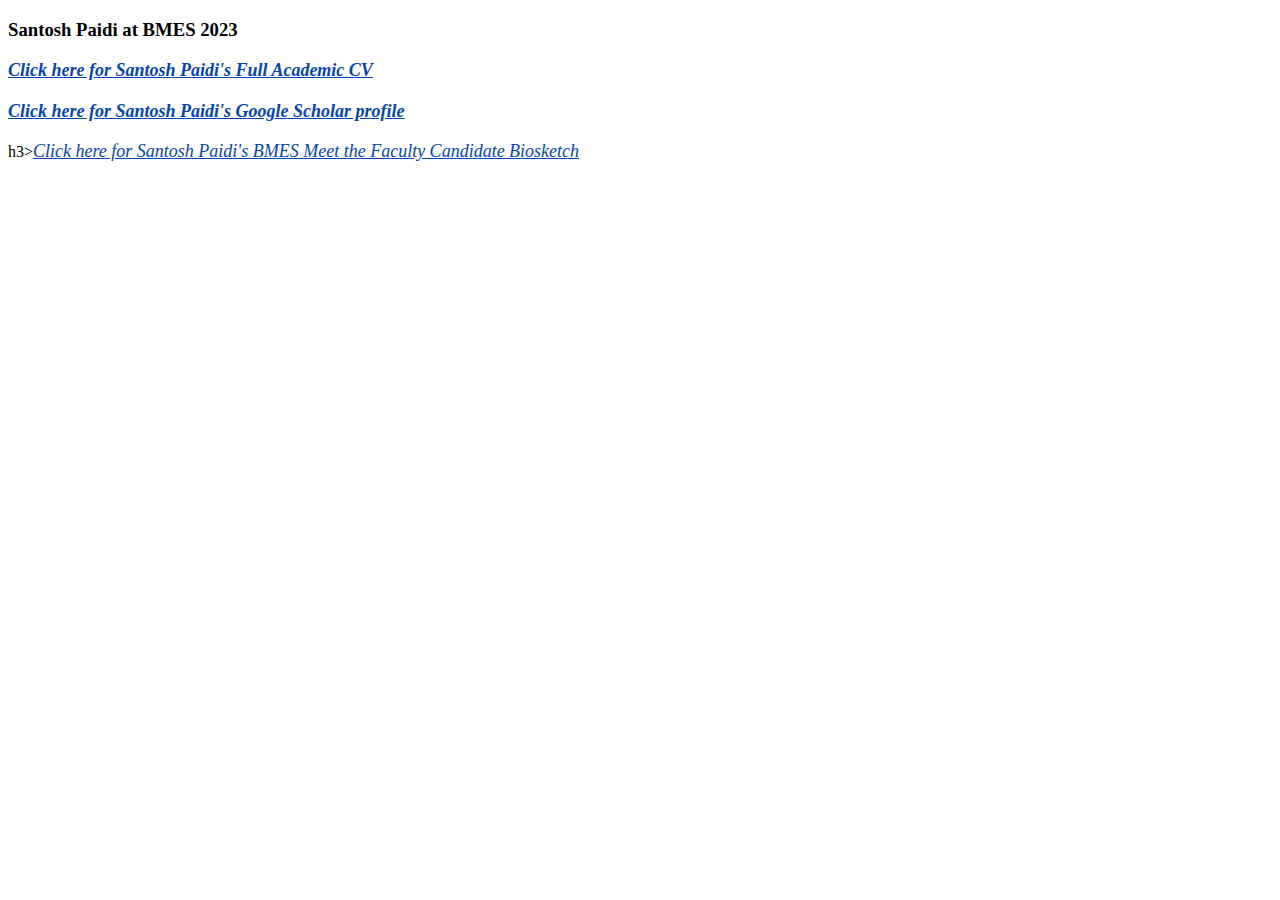
==== BMES.html @ b13f23d5 "Update BMES.html" ====
<!DOCTYPE html>
<html lang="en">
  <head>
    <meta charset="utf-8">
    <title>Santosh Paidi at BMES 2023</title>
     <div class="container">
            <header class="major">
              <h3>Santosh Paidi at BMES 2023</h3>
            </header>

               <h3><a Thank you very much for meeting with me at BMES Annual Meeting in Seattle and your interest in my research. Please find below links to my detailed academic CV, Google Scholar Profile, BMES Biosketch Handout and email address for further information.</a> </h3>
               <h3><a href="https://santoshpaidi.com/documents/Paidi_cv_website_2023.pdf"
                data-title="Santosh Paidi's CV 2023" target="_blank" title="Santosh Paidi's CV 2023"><font
                  color="#0645AD"><font size="4"><i><u>Click here for Santosh Paidi's Full Academic CV</u></i></font></font></a> </h3>

               <h3><a href="https://scholar.google.com/citations?user=IQp1PYcAAAAJ&hl=en"
                data-title="Santosh Paidi's Google Scholar Profile" target="_blank" title="Santosh Paidi's Google Scholar Profile"><font
                  color="#0645AD"><font size="4"><i><u>Click here for Santosh Paidi's Google Scholar profile</u></i></font></font></a> </h3>


                h3><a href="https://santoshpaidi.com/documents/BMES_Paidi_Biosketch.pdf"
                data-title="Santosh Paidi's BMES Biosketch" target="_blank" title="Santosh Paidi's Google Scholar Profile"><font
                  color="#0645AD"><font size="4"><i><u>Click here for Santosh Paidi's BMES Meet the Faculty Candidate Biosketch</u></i></font></font></a> </h3>

       
          
		    
		    
          </div>


    
  </head>
</html>
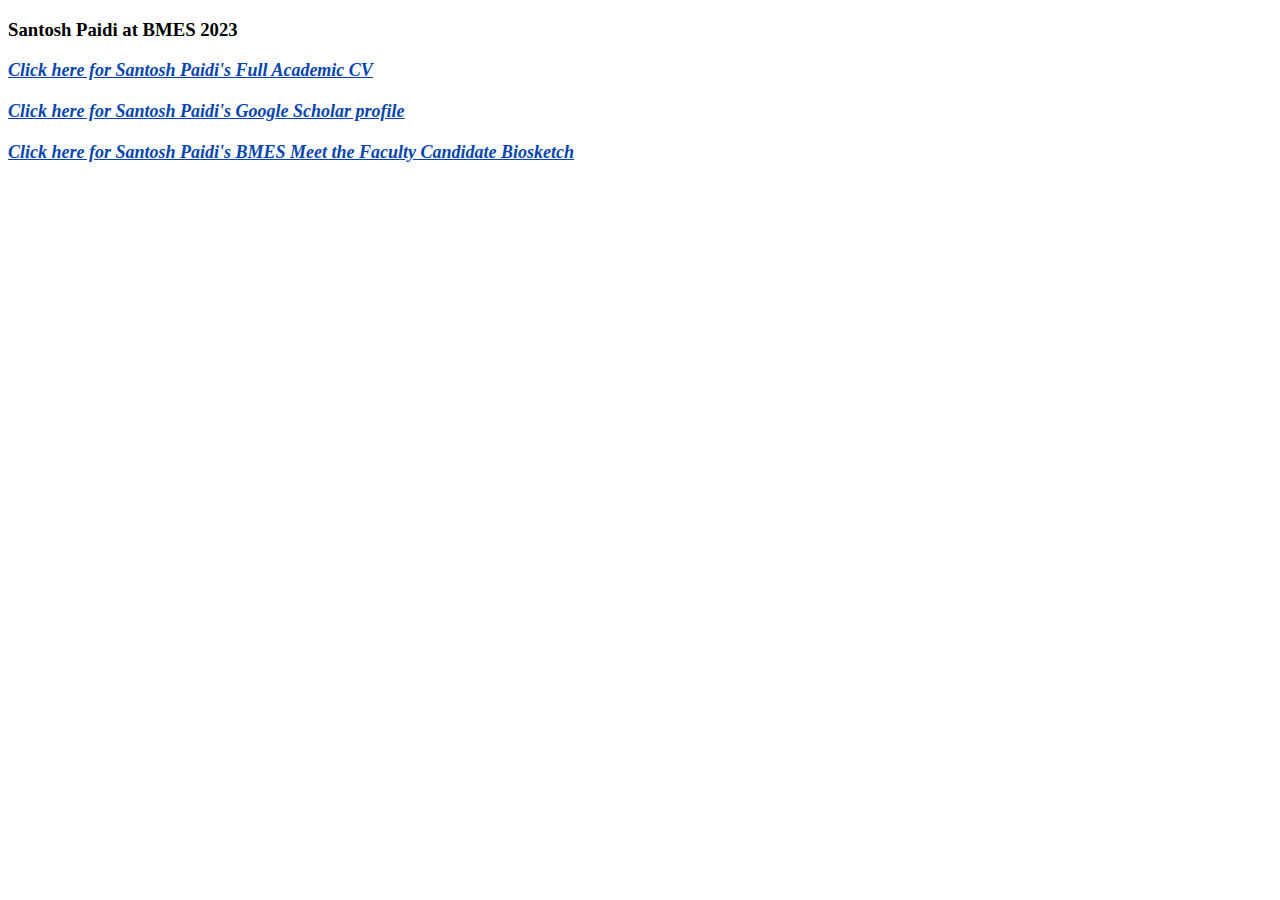
==== commit 6875038c: "Update BMES.html" ====
--- a/BMES.html
+++ b/BMES.html
@@ -18,8 +18,8 @@
                   color="#0645AD"><font size="4"><i><u>Click here for Santosh Paidi's Google Scholar profile</u></i></font></font></a> </h3>
 
 
-                h3><a href="https://santoshpaidi.com/documents/BMES_Paidi_Biosketch.pdf"
-                data-title="Santosh Paidi's BMES Biosketch" target="_blank" title="Santosh Paidi's Google Scholar Profile"><font
+                <h3><a href="https://santoshpaidi.com/documents/BMES_Paidi_Biosketch.pdf"
+                data-title="Santosh Paidi's BMES Biosketch" target="_blank" title="Santosh Paidi's BMES Biosketch"><font
                   color="#0645AD"><font size="4"><i><u>Click here for Santosh Paidi's BMES Meet the Faculty Candidate Biosketch</u></i></font></font></a> </h3>
 
        
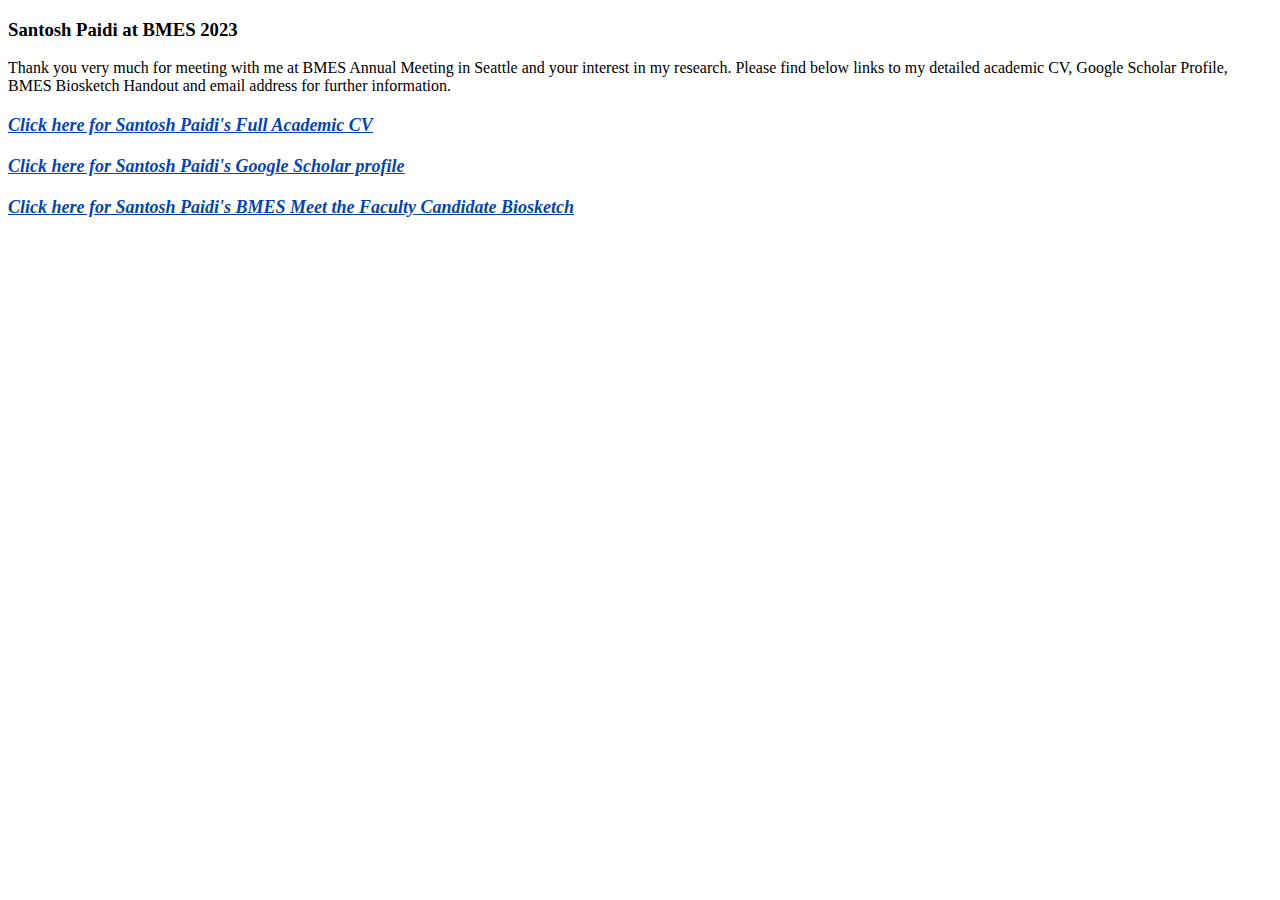
==== commit 9d040a9f: "Update BMES.html" ====
--- a/BMES.html
+++ b/BMES.html
@@ -8,7 +8,7 @@
               <h3>Santosh Paidi at BMES 2023</h3>
             </header>
 
-               <h3><a Thank you very much for meeting with me at BMES Annual Meeting in Seattle and your interest in my research. Please find below links to my detailed academic CV, Google Scholar Profile, BMES Biosketch Handout and email address for further information.</a> </h3>
+           	<p> Thank you very much for meeting with me at BMES Annual Meeting in Seattle and your interest in my research. Please find below links to my detailed academic CV, Google Scholar Profile, BMES Biosketch Handout and email address for further information.</p>
                <h3><a href="https://santoshpaidi.com/documents/Paidi_cv_website_2023.pdf"
                 data-title="Santosh Paidi's CV 2023" target="_blank" title="Santosh Paidi's CV 2023"><font
                   color="#0645AD"><font size="4"><i><u>Click here for Santosh Paidi's Full Academic CV</u></i></font></font></a> </h3>
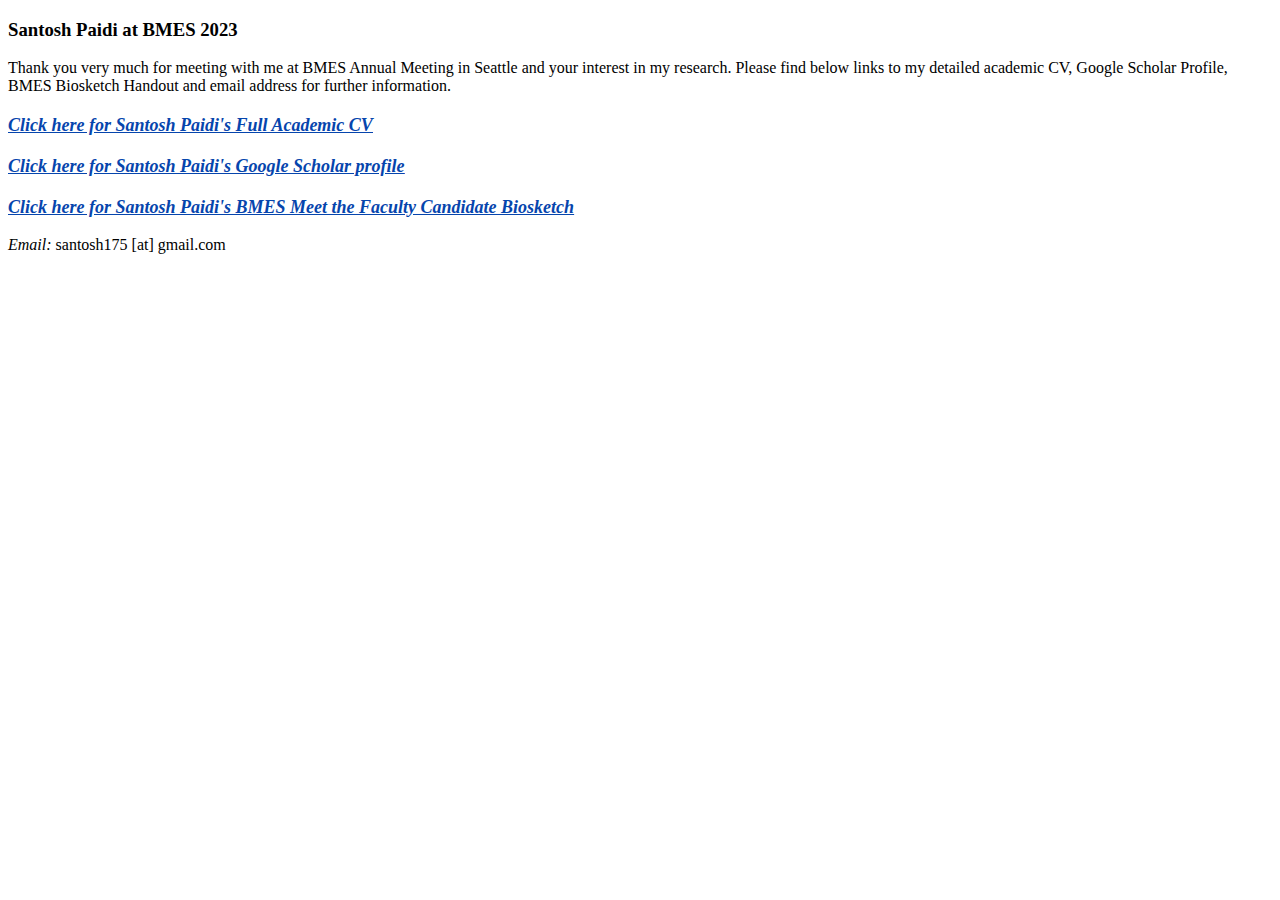
==== commit 9638166f: "Update BMES.html" ====
--- a/BMES.html
+++ b/BMES.html
@@ -22,7 +22,7 @@
                 data-title="Santosh Paidi's BMES Biosketch" target="_blank" title="Santosh Paidi's BMES Biosketch"><font
                   color="#0645AD"><font size="4"><i><u>Click here for Santosh Paidi's BMES Meet the Faculty Candidate Biosketch</u></i></font></font></a> </h3>
 
-       
+       		<p><i>Email:</i> santosh175 [at] gmail.com</p>
           
 		    
 		    
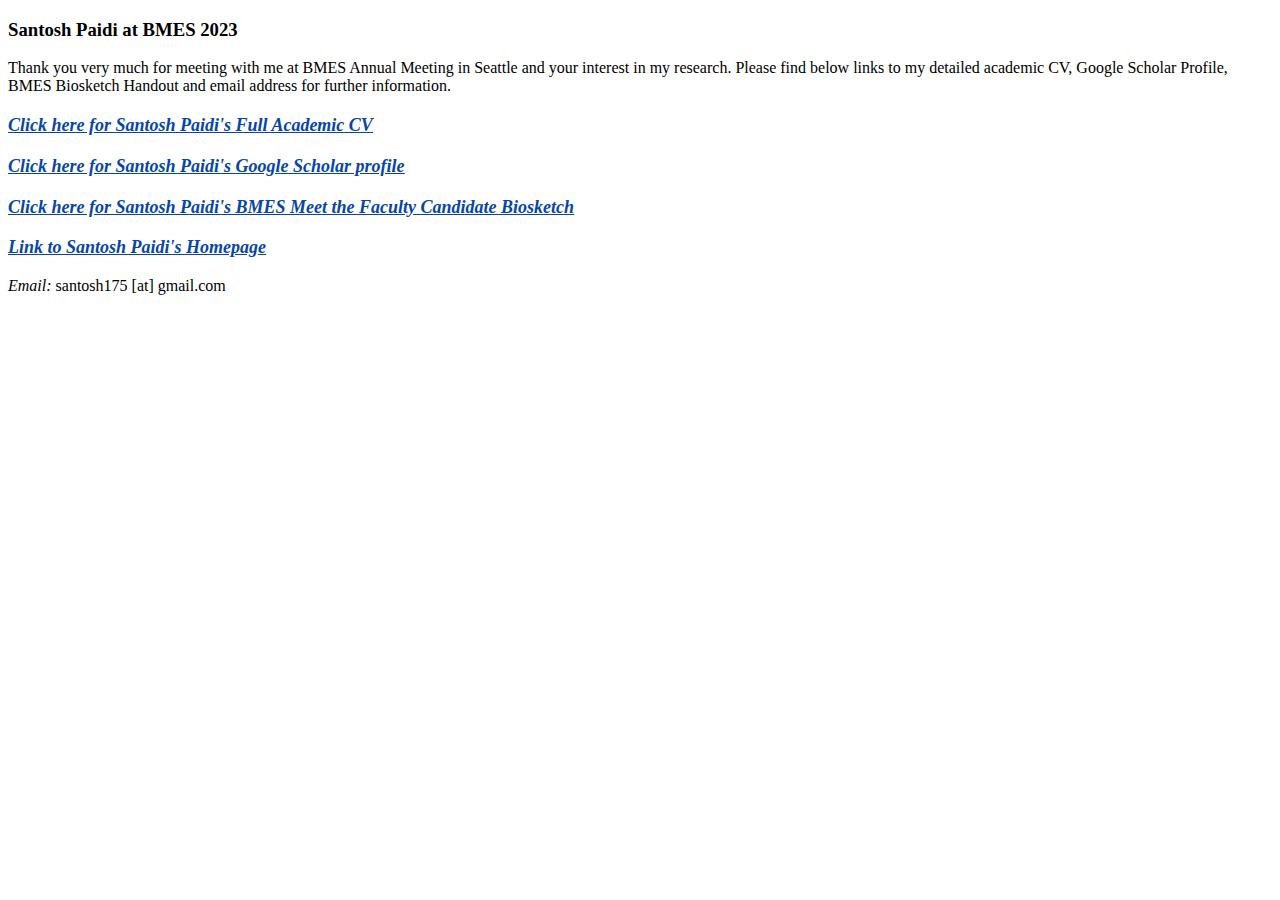
==== commit a5568e9d: "Update BMES.html" ====
--- a/BMES.html
+++ b/BMES.html
@@ -9,18 +9,22 @@
             </header>
 
            	<p> Thank you very much for meeting with me at BMES Annual Meeting in Seattle and your interest in my research. Please find below links to my detailed academic CV, Google Scholar Profile, BMES Biosketch Handout and email address for further information.</p>
-               <h3><a href="https://santoshpaidi.com/documents/Paidi_cv_website_2023.pdf"
+               
+	     	<h3><a href="https://santoshpaidi.com/documents/Paidi_cv_website_2023.pdf"
                 data-title="Santosh Paidi's CV 2023" target="_blank" title="Santosh Paidi's CV 2023"><font
                   color="#0645AD"><font size="4"><i><u>Click here for Santosh Paidi's Full Academic CV</u></i></font></font></a> </h3>
 
-               <h3><a href="https://scholar.google.com/citations?user=IQp1PYcAAAAJ&hl=en"
+               	<h3><a href="https://scholar.google.com/citations?user=IQp1PYcAAAAJ&hl=en"
                 data-title="Santosh Paidi's Google Scholar Profile" target="_blank" title="Santosh Paidi's Google Scholar Profile"><font
                   color="#0645AD"><font size="4"><i><u>Click here for Santosh Paidi's Google Scholar profile</u></i></font></font></a> </h3>
-
 
                 <h3><a href="https://santoshpaidi.com/documents/BMES_Paidi_Biosketch.pdf"
                 data-title="Santosh Paidi's BMES Biosketch" target="_blank" title="Santosh Paidi's BMES Biosketch"><font
                   color="#0645AD"><font size="4"><i><u>Click here for Santosh Paidi's BMES Meet the Faculty Candidate Biosketch</u></i></font></font></a> </h3>
+
+	     	<h3><a href="https://santoshpaidi.com/"
+                data-title="Santosh Paidi's Homepage" target="_blank" title="Santosh Paidi's Homepage"><font
+                  color="#0645AD"><font size="4"><i><u>Link to Santosh Paidi's Homepage</u></i></font></font></a> </h3>
 
        		<p><i>Email:</i> santosh175 [at] gmail.com</p>
           
